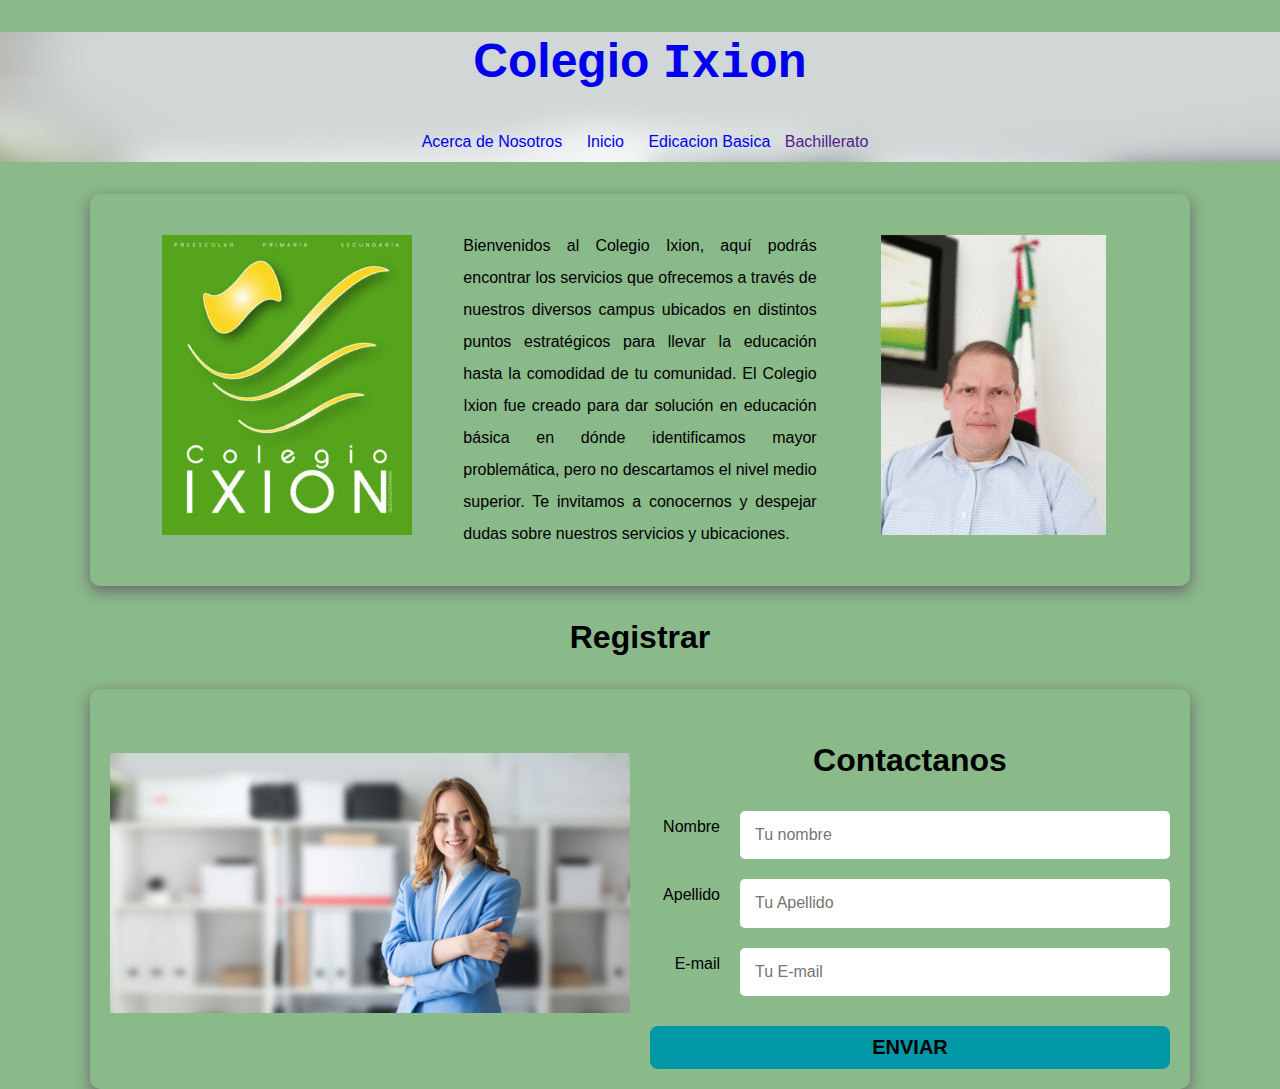
==== index.html @ 10a0c59c "V1" ====
<!DOCTYPE html>
<html lang="en">
  <head>
    <meta charset="UTF-8" />
    <meta http-equiv="X-UA-Compatible" content="IE=edge" />
    <meta name="viewport" content="width=device-width, initial-scale=1.0" />
    <title>Escuela</title>
    <link rel="preload" href="css/normalize.css" as="style" />
    <link rel="stylesheet" href="css/normalize.css" />
    <link rel="preload" href="css/style.css" as="style" />
    <link rel="stylesheet" href="css/style.css" />
  </head>
  <body>
    <header class="header">
      <div class="contenedor">
        <div class="barra">
          <a class="logo" href="index.html">
            <h1 class="">Colegio <samp class="logo__bold">Ixion</samp></h1>
          </a>
          <nav class="navegacion">
            <a href="nosotros.html" class="navegacion__enlace"
              >Acerca de Nosotros</a
            >
            <a href="cursos.html" class="navegacion__enlace">Inicio</a>
            <a href="contacto.html" class="navegacion__enlace"
              >Edicacion Basica</a
            >
            <a href=""> Bachillerato</a>
            <a href="Universidad"></a>
          </nav>
        </div>
      </div>
    </header>
    <br />
    <main class="inicio">
      <div class="contenido sombra">
        <section class="contenido__logo">
          <img src="./img/logo.jpg" alt="" />
        </section>
        <div class="contenido__texto">
          <p>
            Bienvenidos al Colegio Ixion, aquí podrás encontrar los servicios
            que ofrecemos a través de nuestros diversos campus ubicados en
            distintos puntos estratégicos para llevar la educación hasta la
            comodidad de tu comunidad. El Colegio Ixion fue creado para dar
            solución en educación básica en dónde identificamos mayor
            problemática, pero no descartamos el nivel medio superior. Te
            invitamos a conocernos y despejar dudas sobre nuestros servicios y
            ubicaciones.
          </p>
        </div>
        <div class="contenido__img">
          <img src="./img/director.gif" alt="" />
        </div>
      </div>

      <h3 class="centrar-texto">Registrar</h3>
      <div class="registrar sombra">
        <div class="imagen">
          <img src="./img/principio.jpg" alt="principal" />
        </div>

        <form class="formulario">
          <h3 class="centrar-texto">Contactanos</h3>
          <div class="campo">
            <label class="campo__label" for="nombre">Nombre</label>
            <input
              class="campo__field"
              type="text"
              placeholder="Tu nombre"
              id="nombre"
            />
          </div>
          <div class="campo">
            <label class="campo__label" for="apellido">Apellido</label>
            <input
              class="campo__field"
              type="text"
              placeholder="Tu Apellido"
              id="apellido"
            />
          </div>
          <div class="campo">
            <label class="campo__label" for="email">E-mail</label>
            <input
              class="campo__field"
              type="email"
              placeholder="Tu E-mail"
              id="email"
            />
          </div>
          <div class="alienar-derecha flex">
            <input type="submit" value="Enviar" class="boton w-100" />
          </div>
        </form>
      </div>
    </main>
  </body>
</html>
---- css/style.css ----
:root {
  --fuenteHeading: "PT Sans", sans-serif;
  --fuenteParrafos: "Open Sans", sans-serif;
  --primario: #784d3c;
  --gris: #e1e1e1;
  --blaco: #ffffff;
  --negro: #000000;
  --secundario: #0097a7;
  --gris: #757575;
  --verdeClaro: #8cd8bc;

}
html {
  box-sizing: border-box;
  font-size: 62.5%; /* 1rem = 10px*/
}

*,
*:before,
*:after {
  box-sizing: inherit;
}
body {
  font-family: var(--fuenteParrafos);
  font-size: 1.6rem;
  line-height: 2;
  background-color: rgb(138, 185, 138);
  /*Interlineado*/
}
/** Globales**/

.contenedor {
  max-width: 120rem;
  width: 90%;
  width: min(90%, 120rem);
  margin: 0 auto;
}
a {
  text-decoration: none;
}
h1,
h2,
h3,
h4 {
  font-family: var(--fuenteHeading);
  line-height: 1.2;
}
h1 {
  font-size: 4.8rem;
}
h2 {
  font-size: 4rem;
}
h3 {
  font-size: 3.2rem;
}
h4 {
  font-size: 2.8rem;
}
img {
  max-width: 100%;
}
/** utilidades**/
header {
  text-align: center;
  background-color: rgb(138, 185, 138);
  background-image: url(../img/principio.jpg);
  height: 13rem;
}

.no-margin {
  margin: 0;
}
.no-padding {
  padding: 0;
}
.centrar-texto {
  text-align: center;
}
.just {
  text-align: justify;
}
.navegacion__enlace {
  margin-left: 1rem;
  margin-right: 1rem;
}
@media (min-width: 768px) {
  .contenido {
    max-width: 110rem;
    margin: 0 auto;
    text-align: center;
    display: grid;
    grid-template-columns: repeat(3, 1fr);
  }
}
.contenido {
  align-items: center;
}
.contenido__texto {
  text-align: justify;
}
.sombra {
  -webkit-box-shadow: 0px 5px 15px 0px rgba(105, 99, 105, 1);
  -moz-box-shadow: 0px 5px 15px 0px rgba(105, 99, 105, 1);
  box-shadow: 0px 5px 15px 0px rgba(105, 99, 105, 1);
  background-color: var(--blanco);
  padding: 2rem;
  border-radius: 1rem;
}
@media (min-width: 768px) {
  .registrar {
    display: grid;
    grid-template-columns: repeat(2, 1fr);
    column-gap: 2rem;
    max-width: 110rem;
    margin: 0 auto;
    text-align: center;
    align-items: center;
  }
}

.campo {
  display: flex;
  margin-bottom: 2rem;
}
.campo__label {
  flex: 0 0 9rem;
  text-align: right;
  padding-right: 2rem;
}
.campo__field {
  flex: 1;
  border: 1px solid var(--gris);
  border: none;
  padding: 1.5rem;
  border-radius: 0.5rem;
}
campo__field__textarea {
  flex: 1;
  height: 20rem;
}
.boton {
  background-color: var(--secundario);
  color: var(--blanco);
  padding: 1rem 3rem;
  margin-top: 1rem;
  font-size: 2rem;
  text-decoration: none;
  text-transform: uppercase;
  font-weight: bold;
  border-radius: 0.8rem;
  width: 90%;
  text-align: center;
  border: none;
}
@media (min-width: 768px) {
  .boton {
    width: auto;
  }
}
.boton:hover {
  cursor: pointer;
}
/**utilidades**/
.w-100 {
  width: 100%;
}
---- css/style.css ----
:root {
  --fuenteHeading: "PT Sans", sans-serif;
  --fuenteParrafos: "Open Sans", sans-serif;
  --primario: #784d3c;
  --gris: #e1e1e1;
  --blaco: #ffffff;
  --negro: #000000;
  --secundario: #0097a7;
  --gris: #757575;
  --verdeClaro: #8cd8bc;

}
html {
  box-sizing: border-box;
  font-size: 62.5%; /* 1rem = 10px*/
}

*,
*:before,
*:after {
  box-sizing: inherit;
}
body {
  font-family: var(--fuenteParrafos);
  font-size: 1.6rem;
  line-height: 2;
  background-color: rgb(138, 185, 138);
  /*Interlineado*/
}
/** Globales**/

.contenedor {
  max-width: 120rem;
  width: 90%;
  width: min(90%, 120rem);
  margin: 0 auto;
}
a {
  text-decoration: none;
}
h1,
h2,
h3,
h4 {
  font-family: var(--fuenteHeading);
  line-height: 1.2;
}
h1 {
  font-size: 4.8rem;
}
h2 {
  font-size: 4rem;
}
h3 {
  font-size: 3.2rem;
}
h4 {
  font-size: 2.8rem;
}
img {
  max-width: 100%;
}
/** utilidades**/
header {
  text-align: center;
  background-color: rgb(138, 185, 138);
  background-image: url(../img/principio.jpg);
  height: 13rem;
}

.no-margin {
  margin: 0;
}
.no-padding {
  padding: 0;
}
.centrar-texto {
  text-align: center;
}
.just {
  text-align: justify;
}
.navegacion__enlace {
  margin-left: 1rem;
  margin-right: 1rem;
}
@media (min-width: 768px) {
  .contenido {
    max-width: 110rem;
    margin: 0 auto;
    text-align: center;
    display: grid;
    grid-template-columns: repeat(3, 1fr);
  }
}
.contenido {
  align-items: center;
}
.contenido__texto {
  text-align: justify;
}
.sombra {
  -webkit-box-shadow: 0px 5px 15px 0px rgba(105, 99, 105, 1);
  -moz-box-shadow: 0px 5px 15px 0px rgba(105, 99, 105, 1);
  box-shadow: 0px 5px 15px 0px rgba(105, 99, 105, 1);
  background-color: var(--blanco);
  padding: 2rem;
  border-radius: 1rem;
}
@media (min-width: 768px) {
  .registrar {
    display: grid;
    grid-template-columns: repeat(2, 1fr);
    column-gap: 2rem;
    max-width: 110rem;
    margin: 0 auto;
    text-align: center;
    align-items: center;
  }
}

.campo {
  display: flex;
  margin-bottom: 2rem;
}
.campo__label {
  flex: 0 0 9rem;
  text-align: right;
  padding-right: 2rem;
}
.campo__field {
  flex: 1;
  border: 1px solid var(--gris);
  border: none;
  padding: 1.5rem;
  border-radius: 0.5rem;
}
campo__field__textarea {
  flex: 1;
  height: 20rem;
}
.boton {
  background-color: var(--secundario);
  color: var(--blanco);
  padding: 1rem 3rem;
  margin-top: 1rem;
  font-size: 2rem;
  text-decoration: none;
  text-transform: uppercase;
  font-weight: bold;
  border-radius: 0.8rem;
  width: 90%;
  text-align: center;
  border: none;
}
@media (min-width: 768px) {
  .boton {
    width: auto;
  }
}
.boton:hover {
  cursor: pointer;
}
/**utilidades**/
.w-100 {
  width: 100%;
}
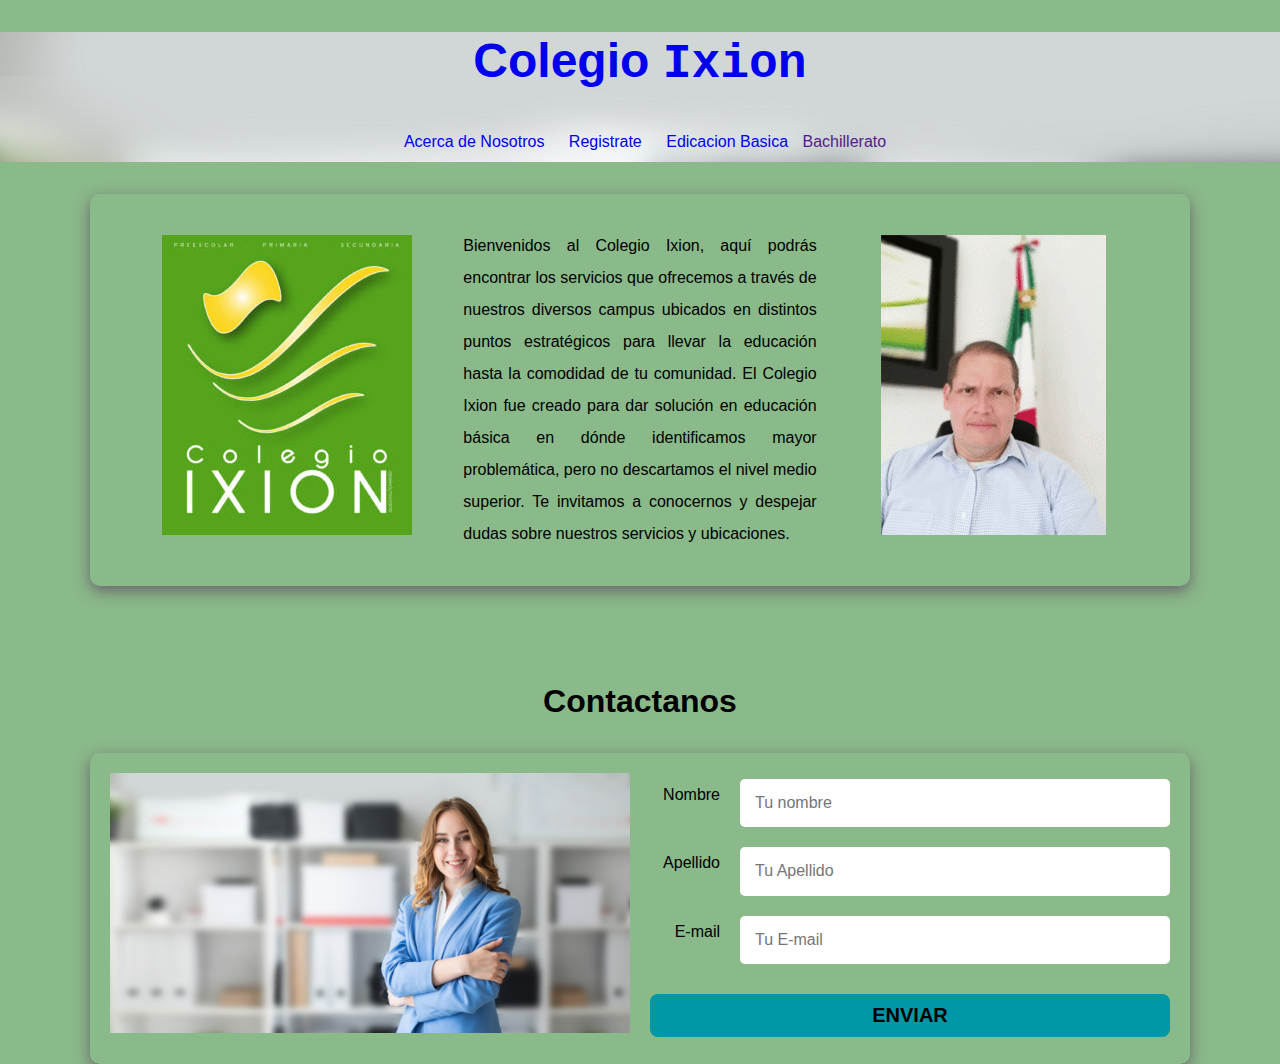
==== commit 0ad8afad: "Add files via upload" ====
--- a/index.html
+++ b/index.html
@@ -18,10 +18,10 @@
             <h1 class="">Colegio <samp class="logo__bold">Ixion</samp></h1>
           </a>
           <nav class="navegacion">
-            <a href="nosotros.html" class="navegacion__enlace"
+            <a href="index.html" class="navegacion__enlace"
               >Acerca de Nosotros</a
             >
-            <a href="cursos.html" class="navegacion__enlace">Inicio</a>
+            <a href="registrate.html" class="navegacion__enlace">Registrate</a>
             <a href="contacto.html" class="navegacion__enlace"
               >Edicacion Basica</a
             >
@@ -49,19 +49,20 @@
             ubicaciones.
           </p>
         </div>
+
+
         <div class="contenido__img">
           <img src="./img/director.gif" alt="" />
         </div>
       </div>
-
-      <h3 class="centrar-texto">Registrar</h3>
+<br><br>
+      <h3 class="centrar-texto">Contactanos</h3>
       <div class="registrar sombra">
         <div class="imagen">
           <img src="./img/principio.jpg" alt="principal" />
         </div>
 
         <form class="formulario">
-          <h3 class="centrar-texto">Contactanos</h3>
           <div class="campo">
             <label class="campo__label" for="nombre">Nombre</label>
             <input
--- a/css/style.css
+++ b/css/style.css
@@ -8,7 +8,6 @@
   --secundario: #0097a7;
   --gris: #757575;
   --verdeClaro: #8cd8bc;
-
 }
 html {
   box-sizing: border-box;
@@ -139,6 +138,22 @@
   flex: 1;
   height: 20rem;
 }
+.campo textarea {
+  height: 18rem;
+
+}
+
+.input-text {
+  width: 100%;
+  border: none;
+  padding: 1.5rem;
+
+  border-radius: 0.5rem;
+}
+.img{
+max-width: 100%;
+
+}
 .boton {
   background-color: var(--secundario);
   color: var(--blanco);
@@ -161,7 +176,22 @@
 .boton:hover {
   cursor: pointer;
 }
-/**utilidades**/
+
 .w-100 {
   width: 100%;
 }
+
+@media (min-width: 768px) {
+    .contenido__registrar {
+      max-width: 110rem;
+      margin: 0 auto;
+      text-align: center;
+      display: grid;
+      grid-template-columns: repeat(2, 1fr);
+    }
+  }
+  .contenido__registrar {
+      padding-top: 10rem;
+    align-items: center;
+  }
+  --- a/css/style.css
+++ b/css/style.css
@@ -8,7 +8,6 @@
   --secundario: #0097a7;
   --gris: #757575;
   --verdeClaro: #8cd8bc;
-
 }
 html {
   box-sizing: border-box;
@@ -139,6 +138,22 @@
   flex: 1;
   height: 20rem;
 }
+.campo textarea {
+  height: 18rem;
+
+}
+
+.input-text {
+  width: 100%;
+  border: none;
+  padding: 1.5rem;
+
+  border-radius: 0.5rem;
+}
+.img{
+max-width: 100%;
+
+}
 .boton {
   background-color: var(--secundario);
   color: var(--blanco);
@@ -161,7 +176,22 @@
 .boton:hover {
   cursor: pointer;
 }
-/**utilidades**/
+
 .w-100 {
   width: 100%;
 }
+
+@media (min-width: 768px) {
+    .contenido__registrar {
+      max-width: 110rem;
+      margin: 0 auto;
+      text-align: center;
+      display: grid;
+      grid-template-columns: repeat(2, 1fr);
+    }
+  }
+  .contenido__registrar {
+      padding-top: 10rem;
+    align-items: center;
+  }
+  